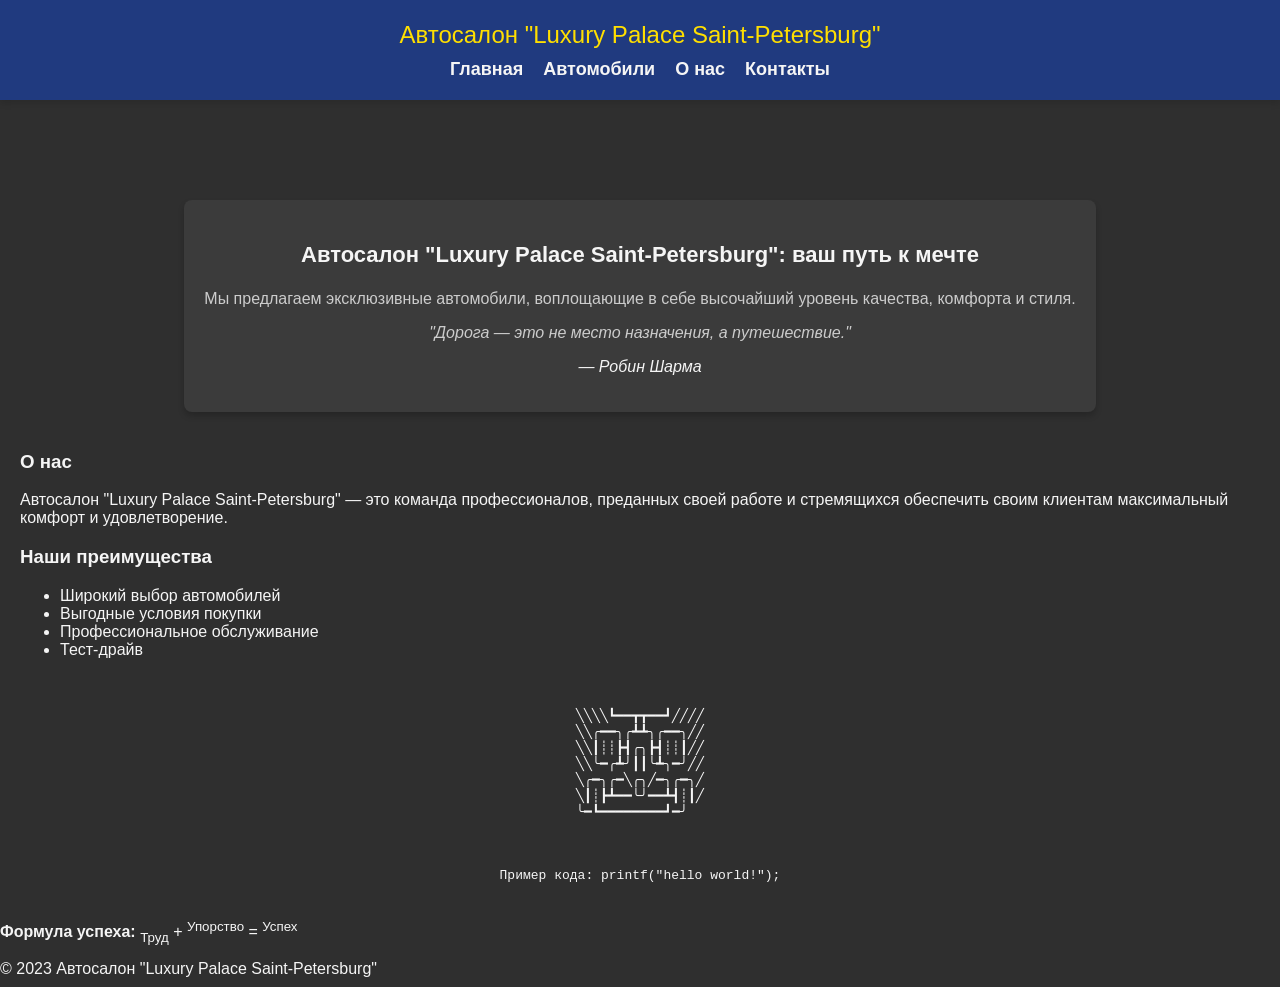
==== About.html @ 7684b3d5 "Add files via upload upload lab4" ====
<!DOCTYPE html>
<html lang="ru">
<head>
    <meta charset="UTF-8">
    <title>Автосалон "Luxury Palace Saint-Petersburg"</title>
    <meta name="description" content="Автосалон 'Luxury Palace Saint-Petersburg' предлагает эксклюзивные автомобили от ведущих мировых брендов. У нас вы найдете широкий выбор спорткаров и роскошных автомобилей.">
    <meta name="keywords" content="автосалон, автомобили, спорткары, роскошные автомобили, купить автомобиль, новый автомобиль, авто, Luxury Palace Saint-Petersburg">
    <link rel="stylesheet" href="css/styles2.css">
</head>
<body>

<header class="header">
    <h2 class="header__title">Автосалон "Luxury Palace Saint-Petersburg"</h2>
    <nav>
        <ul class="nav__list">
            <li><a href="index.html" class="header__link">Главная</a></li>
            <li><a href="Cars.html" class="header__link">Автомобили</a></li>
            <li><a href="About.html" class="header__link">О нас</a></li>
            <li><a href="Contacts.html" class="header__link">Контакты</a></li>
        </ul>
    </nav>
</header>

<main>

    <section id="about" class="section">
        <h3 class="section__subtitle">Автосалон "Luxury Palace Saint-Petersburg": ваш путь к мечте</h3>
        <p>Мы предлагаем эксклюзивные автомобили, воплощающие в себе высочайший уровень качества, комфорта и стиля.</p>
        <blockquote class="blockquote">
            <p><em>"Дорога — это не место назначения, а путешествие."</em></p>
            <cite>— Робин Шарма</cite>
        </blockquote>
    </section>

    <aside class="aside">
        <h3 class="aside__title">О нас</h3>
        <p>Автосалон "Luxury Palace Saint-Petersburg" — это команда профессионалов, преданных своей работе и стремящихся обеспечить своим клиентам максимальный комфорт и удовлетворение.</p>

        <h3 class="aside__subtitle">Наши преимущества</h3>
        <ul>
            <li>Широкий выбор автомобилей</li>
            <li>Выгодные условия покупки</li>
            <li>Профессиональное обслуживание</li>
            <li>Тест-драйв</li>
        </ul>
    </aside>

    <pre class="ascii-art">
╲╲╲╲┗━━┳┳━━┛╱╱╱╱
╲╲╭━━╮╭┻┻╮╭━━╮╱╱
╲╲┃┊┊┣┫╭╮┣┫┊┊┃╱╱
╲╲╰━╭┻╯┃┃╰┻╮━╯╱╱
╲╭━╮╭━╲╭╮╱━╮╭━╮╱
╲┃┊┣┻━━╰╯━━┻┫┊┃╱
╰━┗━━━━━━━━┛━╯
    </pre>

    <code class="code">
        Пример кода:
        printf("hello world!");
    </code>

</main>
<footer class="footer">
    <p><strong>Формула успеха:</strong> <sub>Труд</sub> + <sup>Упорство</sup> = <sup>Успех</sup></p>
    <p>&copy; 2023 Автосалон "Luxury Palace Saint-Petersburg"</p>
    <p id="footer-info"></p>
    <span class="load-time"></span>
</footer>

</body>
<script src="../web1/js/loadTime"></script>
<script src="../web1/js/menuActive.js"></script>
</html>
---- css/styles2.css ----
:root {
    --main-bg-color: #2f2f2f;
    --main-font-color: #f5f5f5;
    --header-bg-color: #1e3b8ae1; 
    --title-font-color: #ffdf00;
    --catalog-bg-color: #383838;
    --car-item-bg-color: #444;
    --main-border-color: black;

}

body {
    margin: 0;
    font-family: 'Verdana', sans-serif;
    background-color: var(--main-bg-color);
    color: var(--main-font-color); 
}


header {
    position: top;
    top: 0;
    left: 0;
    width: 100%;
    height: 100px; 
    background-color: var(--header-bg-color); 
    color: var(--title-font-color);
    z-index: 1000;
    display: flex;
    flex-direction: column;
    justify-content: center;
    align-items: center;
    box-shadow: 0 4px 6px #0000001a;
}

header h2 {
    font-size: 24px;
    font-weight: 1;
    margin: 0;
    margin-bottom: 10px;
}

header nav ul {
    list-style: none;
    display: flex;
    flex-direction: row;
    align-items: center;
    gap: 20px;
    margin: 0;
    padding: 0;
}

header nav ul li a {
    text-decoration: none;
    color: var(--main-font-color);
    font-size: 18px;
    font-weight: bold;
}

header nav ul li a:hover {
    text-decoration: underline;
}

main {
    margin-top: 80px; 
    display: flex;
    flex-direction: column;
    align-items: center;
    gap: 20px;
    padding: 20px;
}


#catalog {
    background-color: var(--catalog-bg-color);
    padding: 20px;
    border-radius: 8px;
    box-shadow: 0 4px 6px rgba(0, 0, 0, 0.2);
}

#catalog h2 {
    font-size: 26px;
    color: var(--main-font-color);
    text-align: center;
}

.car-items {
    display: flex;
    flex-wrap: wrap;
    gap: 20px;
    justify-content: center;
}

.car-item {
    background-color: var(--car-item-bg-color);
    border-radius: 8px;
    box-shadow: 0 4px 6px rgba(0, 0, 0, 0.3);
    padding: 10px;
    width: 300px;
    text-align: center;
}

.car-item h3 {
    font-size: 20px;
    color: var(--title-font-color); 
}

.car-item img {
    max-width: 100%;
    border-radius: 8px;
}

.car-item p {
    margin: 10px 0;
    font-size: 16px;
    color: #ccc;
}

#about {
    background-color: #3b3b3b;
    padding: 20px;
    border-radius: 8px;
    box-shadow: 0 4px 6px rgba(0, 0, 0, 0.2);
    text-align: center;
}

#about h3 {
    font-size: 22px;
    color: var(--main-font-color);
}

#about p {
    font-size: 16px;
    color: #ccc;
}

#advertisment {
    max-width: 100%;
    border-radius: 6px;
}

@media screen and (max-width: 768px) {
    #aside, .footer-banner, #advertisment{
        display: none; 
    }

    .car-item {
        width: 100%;
    }

}

@media screen and (max-width: 480px) {
    header h2 {
        font-size: 18px;
    }

    header nav ul li a {
        font-size: 14px;
    }
}

table {
    display: grid;
    width: 100%;
    border-collapse: collapse;
    grid-template-columns: repeat(3, 1fr);
    overflow-x: auto;
}

thead {
    display: contents;
}

tbody {
    display: contents;
}

th, td {
    padding: 15px;
    text-align: center;
    border: 2px solid black;
}
th {
    background-color: var(--car-item-bg-color);
    color: var(--main-font-color);
}
tr {
    display: contents;
}
tr:nth-child(even) td {
    background-color: var(--header-bg-color);
    font-weight: bold;
}
tr:nth-child(odd) td {
    background-color: var(--main-bg-color);
    font-weight: bold;
}

.header__link.active-link {
    color: var(--title-font-color);
    font-weight: bold;
    text-decoration: underline;
}
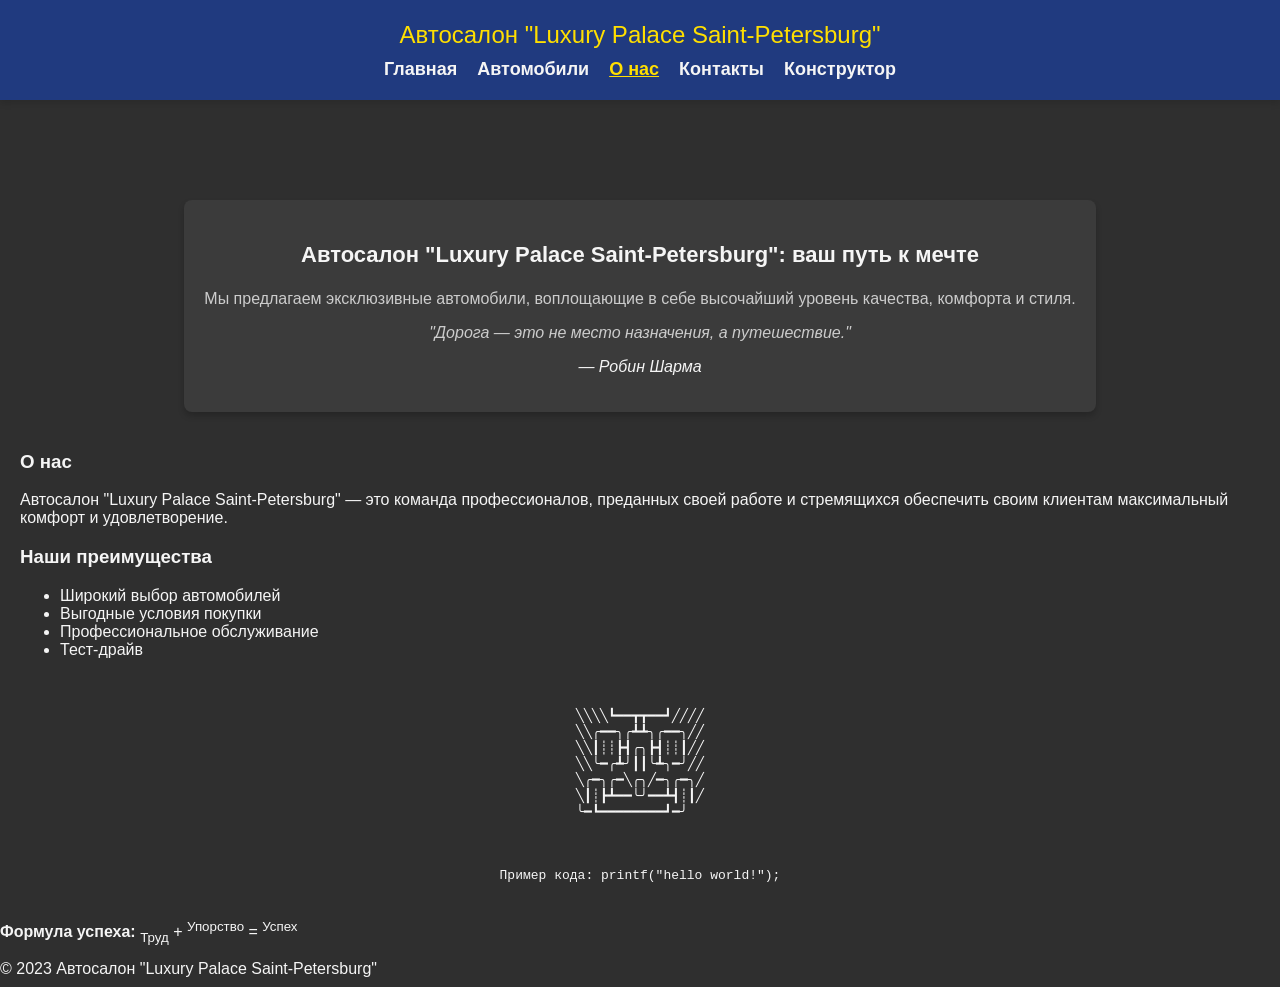
==== commit ce87ca3c: "upload lab-5" ====
--- a/About.html
+++ b/About.html
@@ -6,6 +6,7 @@
     <meta name="description" content="Автосалон 'Luxury Palace Saint-Petersburg' предлагает эксклюзивные автомобили от ведущих мировых брендов. У нас вы найдете широкий выбор спорткаров и роскошных автомобилей.">
     <meta name="keywords" content="автосалон, автомобили, спорткары, роскошные автомобили, купить автомобиль, новый автомобиль, авто, Luxury Palace Saint-Petersburg">
     <link rel="stylesheet" href="css/styles2.css">
+    <script src="js/script.js"></script>
 </head>
 <body>
 
@@ -17,6 +18,7 @@
             <li><a href="Cars.html" class="header__link">Автомобили</a></li>
             <li><a href="About.html" class="header__link">О нас</a></li>
             <li><a href="Contacts.html" class="header__link">Контакты</a></li>
+            <li><a href="rentalConstructor.html" class="header__link">Конструктор</a></li>
         </ul>
     </nav>
 </header>
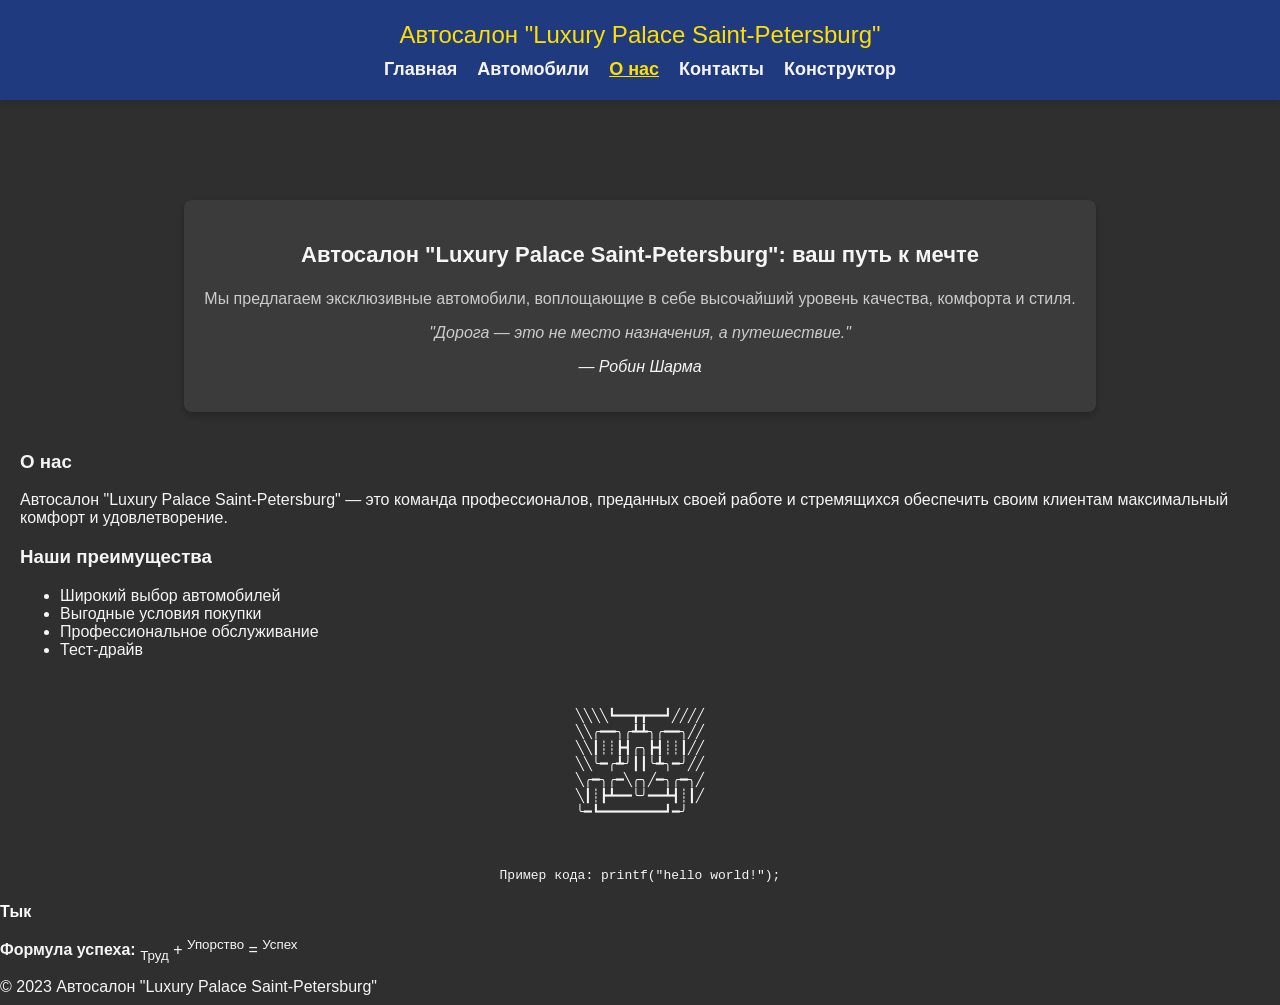
==== commit 23dc5402: "upload lab-6" ====
--- a/About.html
+++ b/About.html
@@ -63,10 +63,14 @@
     </code>
 
 </main>
+<span class="about__description">
+    <a href="image.html">Тык</a>
+</span>
 <footer class="footer">
     <p><strong>Формула успеха:</strong> <sub>Труд</sub> + <sup>Упорство</sup> = <sup>Успех</sup></p>
     <p>&copy; 2023 Автосалон "Luxury Palace Saint-Petersburg"</p>
     <p id="footer-info"></p>
+    <p></p>
     <span class="load-time"></span>
 </footer>
 
--- a/css/styles2.css
+++ b/css/styles2.css
@@ -202,3 +202,13 @@
     font-weight: bold;
     text-decoration: underline;
 }
+
+.about__description a {
+    color: white;
+    text-decoration: none;
+    font-weight: bold;
+}
+
+.about__description a:hover {
+    text-decoration: underline;
+}
